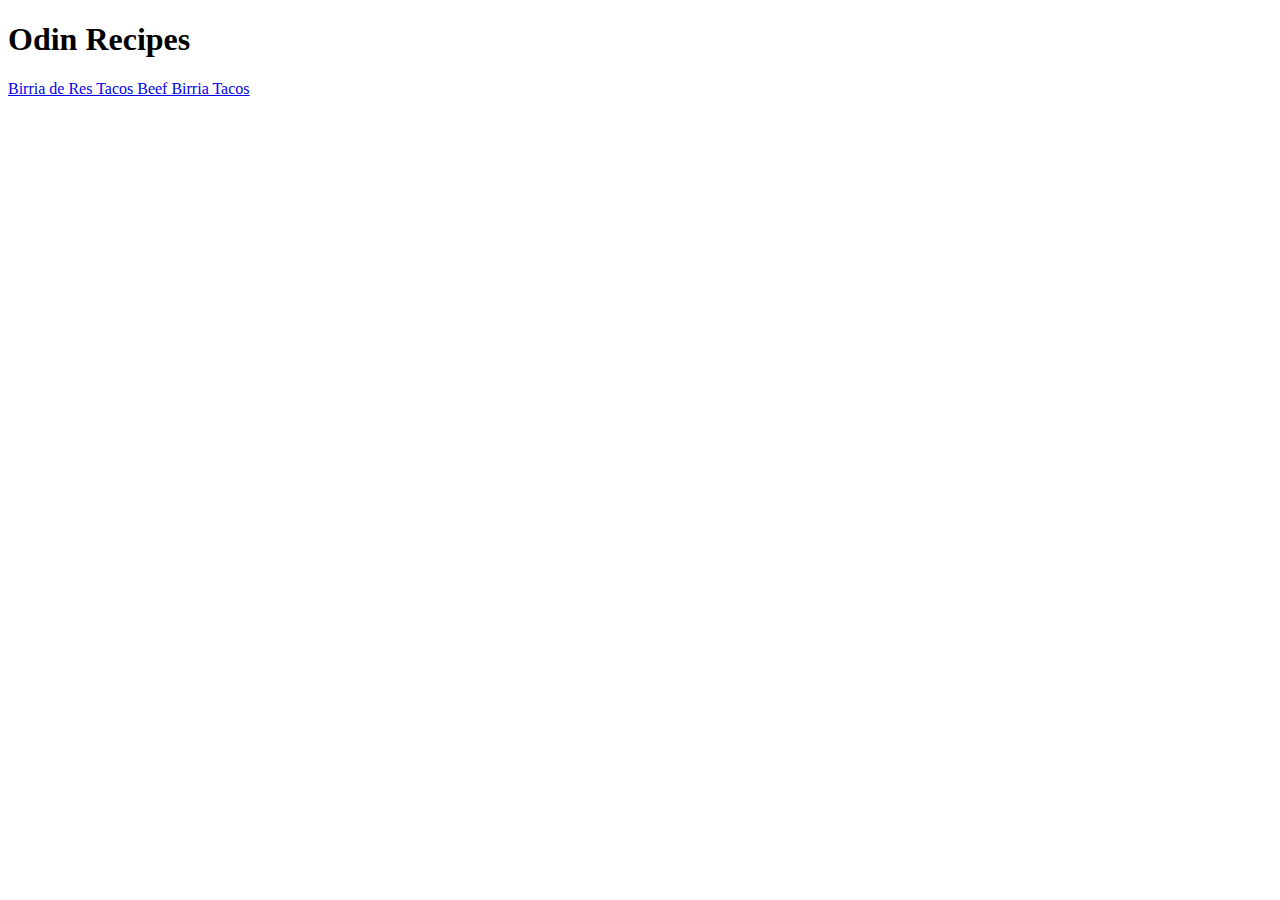
==== index.html @ be3ce6bc "page start" ====
<!DOCTYPE html>
<html lang="en">
<head>
  <meta charset="UTF-8">
  <meta name="viewport" content="width=device-width, initial-scale=1.0">
  <title>Odin Recipes</title>
</head>
<body>
  <h1>Odin Recipes</h1>
  <a href="./recipes/birria-de-tes-tacos-beef-birria-tacos.html">Birria de Res Tacos Beef Birria Tacos</a>
</body>
</html>
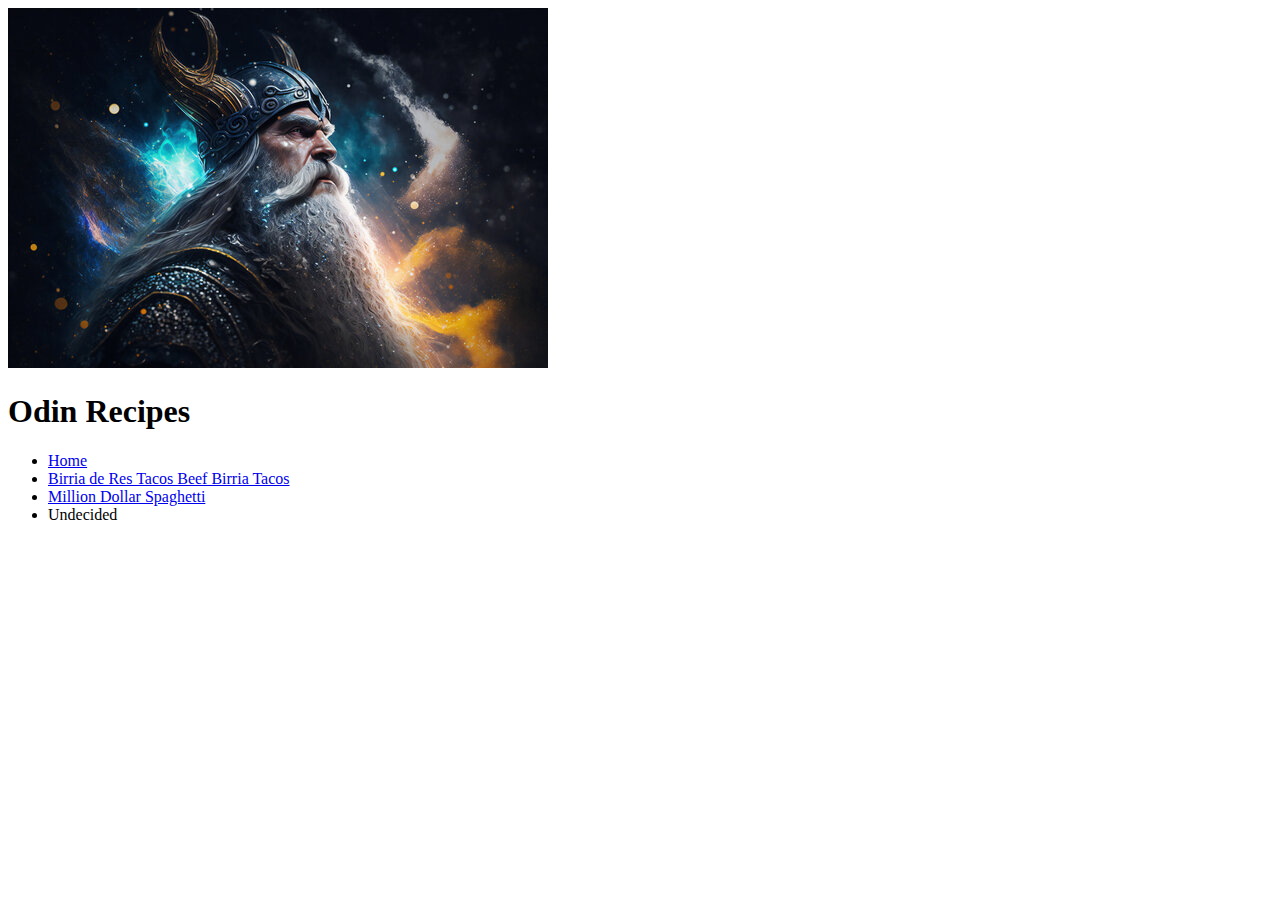
==== commit 3b36394f: "front page and taco page complete" ====
--- a/index.html
+++ b/index.html
@@ -6,7 +6,14 @@
   <title>Odin Recipes</title>
 </head>
 <body>
+  <img src="./images/odin.jpg" alt="Odin The God of all Gods">
   <h1>Odin Recipes</h1>
-  <a href="./recipes/birria-de-tes-tacos-beef-birria-tacos.html">Birria de Res Tacos Beef Birria Tacos</a>
+  <ul>
+    <li><a href="./index.html">Home</a></li>
+    <li><a href="./recipes/birria-de-tes-tacos-beef-birria-tacos.html">Birria de Res Tacos Beef Birria Tacos</a></li>
+    <li><a href="./recipes/million-dollar-spaghetti.html">Million Dollar Spaghetti</a></li>
+    <li>Undecided</li>
+  </ul>
+  
 </body>
 </html>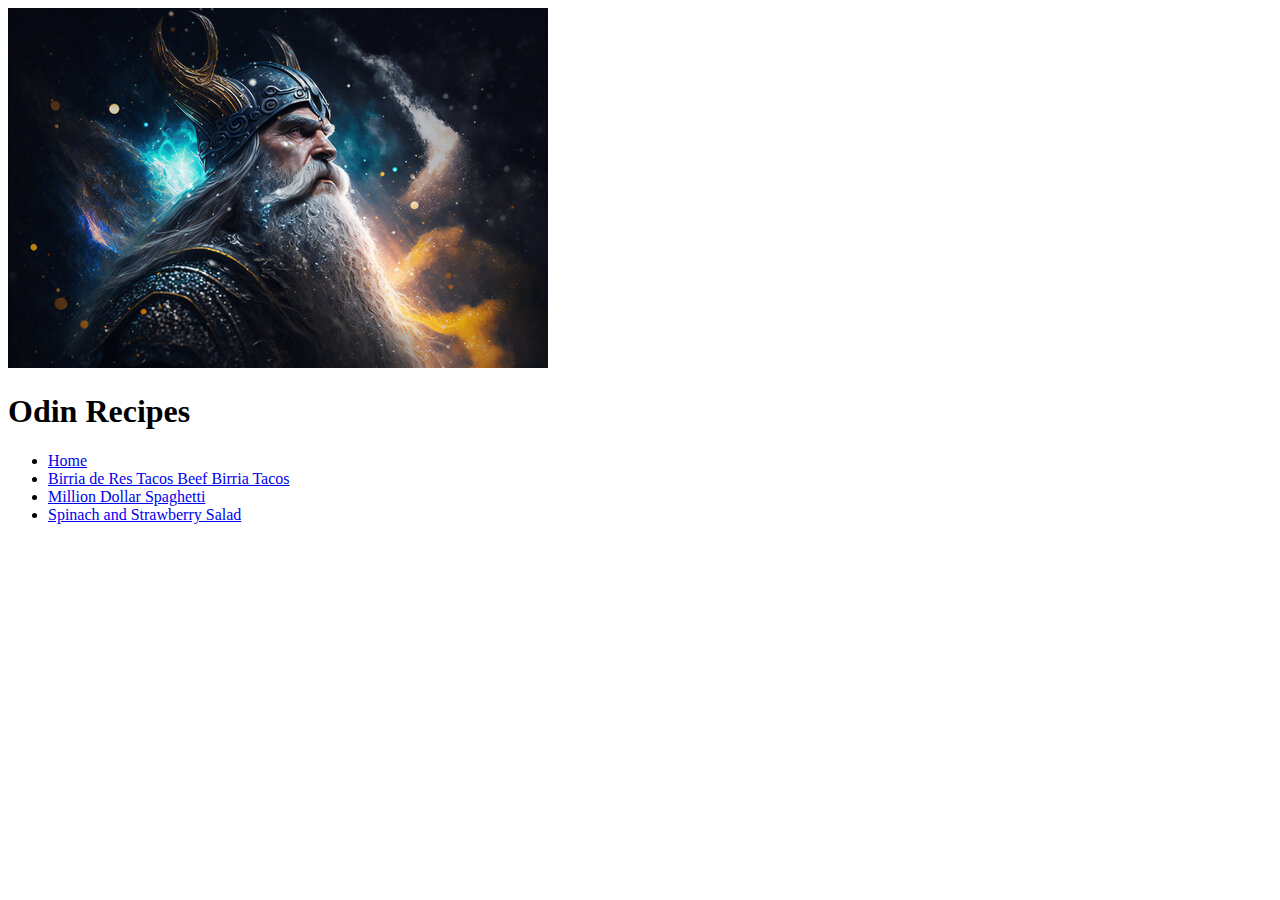
==== commit 82507e97: "page complete" ====
--- a/index.html
+++ b/index.html
@@ -12,8 +12,7 @@
     <li><a href="./index.html">Home</a></li>
     <li><a href="./recipes/birria-de-tes-tacos-beef-birria-tacos.html">Birria de Res Tacos Beef Birria Tacos</a></li>
     <li><a href="./recipes/million-dollar-spaghetti.html">Million Dollar Spaghetti</a></li>
-    <li>Undecided</li>
+    <li><a href="./recipes/spinach-and-strawberry-salad.html">Spinach and Strawberry Salad</a></li>
   </ul>
-  
 </body>
 </html>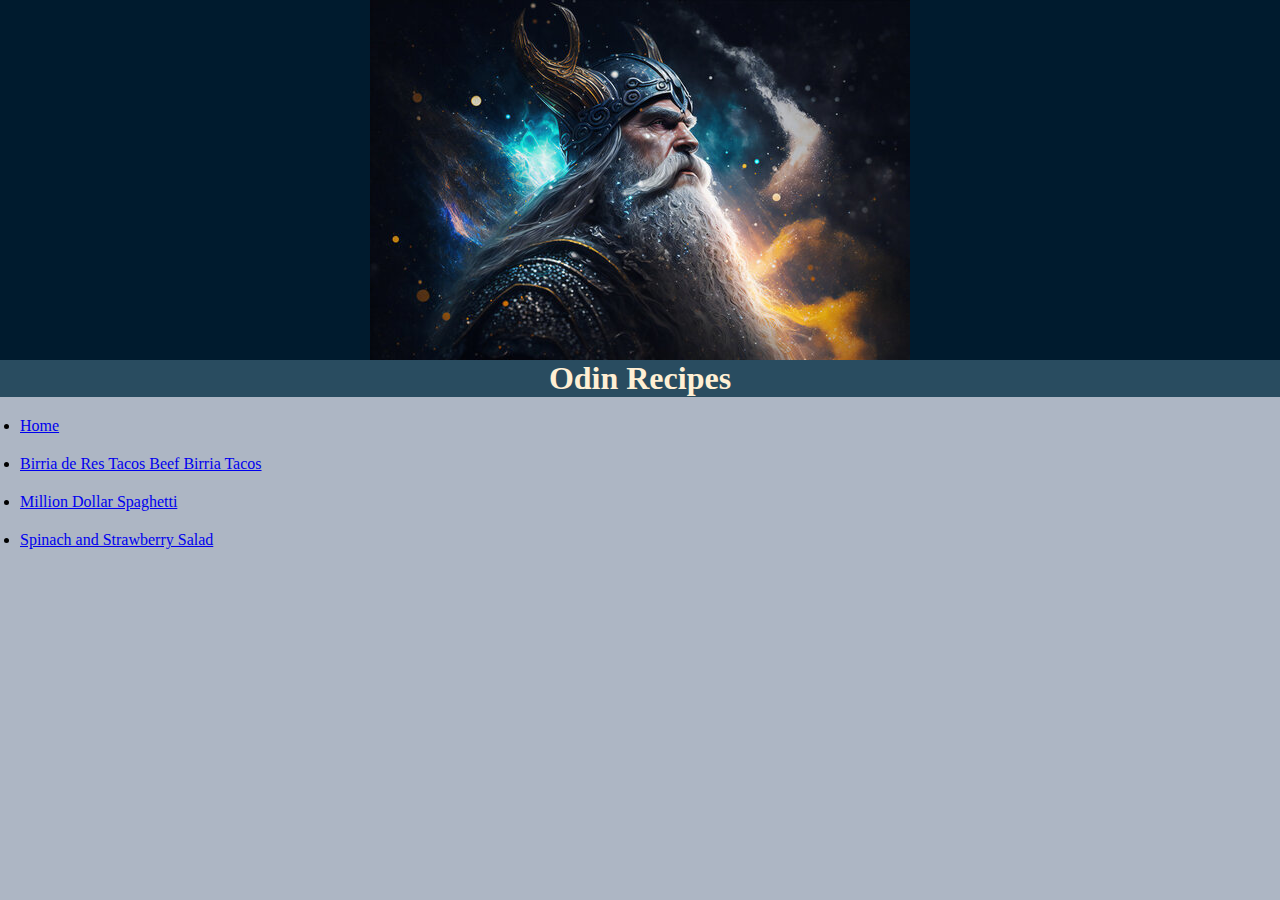
==== commit 61cc27f6: "added some css" ====
--- a/index.html
+++ b/index.html
@@ -4,15 +4,20 @@
   <meta charset="UTF-8">
   <meta name="viewport" content="width=device-width, initial-scale=1.0">
   <title>Odin Recipes</title>
+  <link rel="stylesheet" href="./css/styles.css">
 </head>
 <body>
-  <img src="./images/odin.jpg" alt="Odin The God of all Gods">
-  <h1>Odin Recipes</h1>
+  <div id="image-box">
+    <img src="./images/odin.jpg" alt="Odin The God of all Gods" id="odin">
+  </div>
+
+  <h1 id="hero">Odin Recipes</h1>
+
   <ul>
-    <li><a href="./index.html">Home</a></li>
-    <li><a href="./recipes/birria-de-tes-tacos-beef-birria-tacos.html">Birria de Res Tacos Beef Birria Tacos</a></li>
-    <li><a href="./recipes/million-dollar-spaghetti.html">Million Dollar Spaghetti</a></li>
-    <li><a href="./recipes/spinach-and-strawberry-salad.html">Spinach and Strawberry Salad</a></li>
+    <li id="links"><a href="./index.html">Home</a></li>
+    <li id="links"><a href="./recipes/birria-de-tes-tacos-beef-birria-tacos.html">Birria de Res Tacos Beef Birria Tacos</a></li>
+    <li id="links"><a href="./recipes/million-dollar-spaghetti.html">Million Dollar Spaghetti</a></li>
+    <li id="links"><a href="./recipes/spinach-and-strawberry-salad.html">Spinach and Strawberry Salad</a></li>
   </ul>
 </body>
 </html>--- a/css/styles.css
+++ b/css/styles.css
@@ -0,0 +1,48 @@
+* {
+  background-color: #adb6c4;
+  margin: 0;
+  padding: 0;
+}
+
+#image-box {
+  background-color: #001b2e;
+}
+
+#odin {
+  display: block;
+  margin-left: auto;
+  margin-right: auto;
+}
+
+#hero {
+  background-color: #294c60;
+  color: #ffefd3;
+  text-align: center;
+}
+
+#links {
+  margin: 20px;
+}
+
+#title {
+  margin: 20px;
+}
+
+#food-image {
+  margin-left: 20px;
+  margin-bottom: 20px;
+  width: 400px;
+  height: auto;
+}
+
+#description {
+  margin: 20px;
+}
+
+#ingredients {
+  margin: 20px;
+}
+
+#directions {
+  margin: 20px;
+}